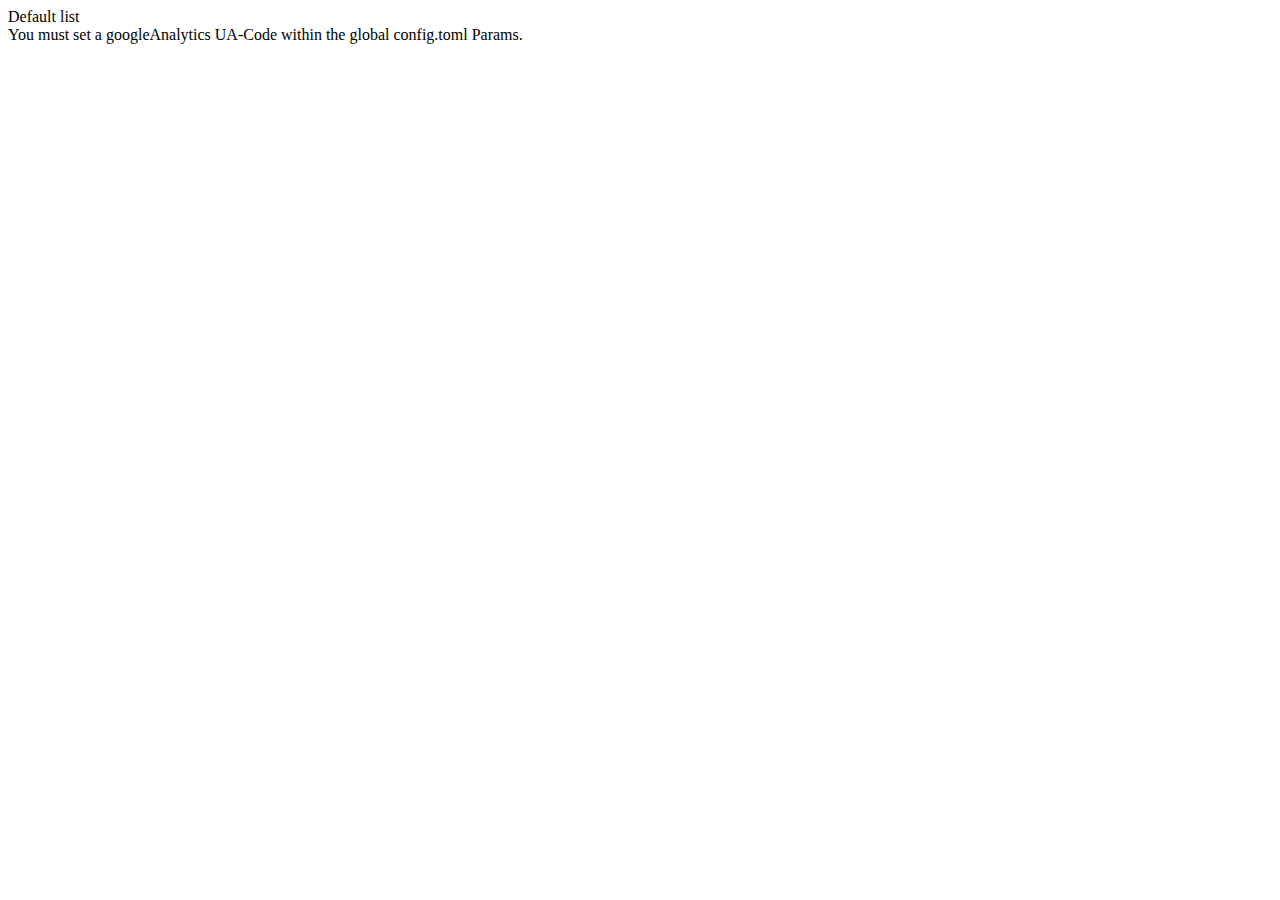
==== docs/categories/index.html @ 2949e947 "build #1" ====
<!DOCTYPE html>



<html amp lang="en-us" class="no-js">
<head>
    <title>Categories</title>
    <meta charset="utf-8">

    <script async custom-element="amp-accordion" src="https://cdn.ampproject.org/v0/amp-accordion-0.1.js"></script><script async custom-element="amp-ad" src="https://cdn.ampproject.org/v0/amp-ad-0.1.js"></script><script async custom-element="amp-analytics" src="https://cdn.ampproject.org/v0/amp-analytics-0.1.js"></script><script async custom-element="amp-carousel" src="https://cdn.ampproject.org/v0/amp-carousel-0.1.js"></script><script async custom-element="amp-iframe" src="https://cdn.ampproject.org/v0/amp-iframe-0.1.js"></script><script async custom-element="amp-app-banner" src="https://cdn.ampproject.org/v0/amp-app-banner-0.1.js"></script><script async custom-element="amp-dynamic-css-classes" src="https://cdn.ampproject.org/v0/amp-dynamic-css-classes-0.1.js"></script><script async custom-element="amp-form" src="https://cdn.ampproject.org/v0/amp-form-0.1.js"></script><script async custom-element="amp-fx-flying-carpet" src="https://cdn.ampproject.org/v0/amp-fx-flying-carpet-0.1.js"></script><script async custom-element="amp-image-lightbox" src="https://cdn.ampproject.org/v0/amp-image-lightbox-0.1.js"></script><script async custom-element="amp-lightbox" src="https://cdn.ampproject.org/v0/amp-lightbox-0.1.js"></script><script async custom-element="amp-sidebar" src="https://cdn.ampproject.org/v0/amp-sidebar-0.1.js"></script><script async custom-element="amp-social-share" src="https://cdn.ampproject.org/v0/amp-social-share-0.1.js"></script><script async custom-element="amp-sticky-ad" src="https://cdn.ampproject.org/v0/amp-sticky-ad-1.0.js"></script><script async custom-element="amp-user-notification" src="https://cdn.ampproject.org/v0/amp-user-notification-0.1.js"></script>

    <script async src="https://cdn.ampproject.org/v0.js"></script>

    
        

<link rel="amp-manifest" href="/amp-manifest.json">

    




    <link rel="canonical" href="http://example.org/categories/">

    <link rel="icon" href="/favicon.png" type="image/png" sizes="144x144">

    <meta name="viewport" content="width=device-width, initial-scale=1, minimum-scale=1">

    
    <link href="http://example.org/categories/index.xml" rel="alternate" type="application/rss+xml" title="My New Hugo Site" />
    <link href="http://example.org/categories/index.xml" rel="feed" type="application/rss+xml" title="My New Hugo Site" />
    

    <meta name="theme-color" content="#112233" />

    
<script type="application/ld+json">
{
    "@context": "http://schema.org",
    "@type": "WebSite",
    "name": "My New Hugo Site",
    "alternateName": "HUGO AMP",
    "url": "http://example.org/"
}
</script>
<script type="application/ld+json">
{
  "@context": "http://schema.org",
  "@type": "Organization",
  "name": "",
  "url": "http://example.org/"
  , "sameAs": [http://www.facebook.com/your-profile http://instagram.com/yourProfile http://www.linkedin.com/in/yourprofile http://plus.google.com/your_profile]
  
  
  
}
</script>
















<script type="application/ld+json">
{
  "@context": "http://schema.org",
  "@type": "BreadcrumbList",
  "itemListElement": [{
        "@type": "ListItem",
        "position": 1,
        "item": {
          "@id": "http://example.org/",
          "name": "home"
        }
    },{
        "@type": "ListItem",
        "position": 2,
        "item": {
          "@id": "http://example.org/categories/",
          "name": "categories"
        }
    }]
}
</script>





    <style amp-boilerplate>body{-webkit-animation:-amp-start 8s steps(1,end) 0s 1 normal both;-moz-animation:-amp-start 8s steps(1,end) 0s 1 normal both;-ms-animation:-amp-start 8s steps(1,end) 0s 1 normal both;animation:-amp-start 8s steps(1,end) 0s 1 normal both}@-webkit-keyframes -amp-start{from{visibility:hidden}to{visibility:visible}}@-moz-keyframes -amp-start{from{visibility:hidden}to{visibility:visible}}@-ms-keyframes -amp-start{from{visibility:hidden}to{visibility:visible}}@-o-keyframes -amp-start{from{visibility:hidden}to{visibility:visible}}@keyframes -amp-start{from{visibility:hidden}to{visibility:visible}}</style><noscript><style amp-boilerplate>body{-webkit-animation:none;-moz-animation:none;-ms-animation:none;animation:none}</style></noscript>
    <style amp-custom>
        .cssClass {
  color: red;
}

    </style>


</head>

<body>






<main>
    Default list
</main>



You must set a googleAnalytics UA-Code within the global config.toml Params.

</body>
</html>
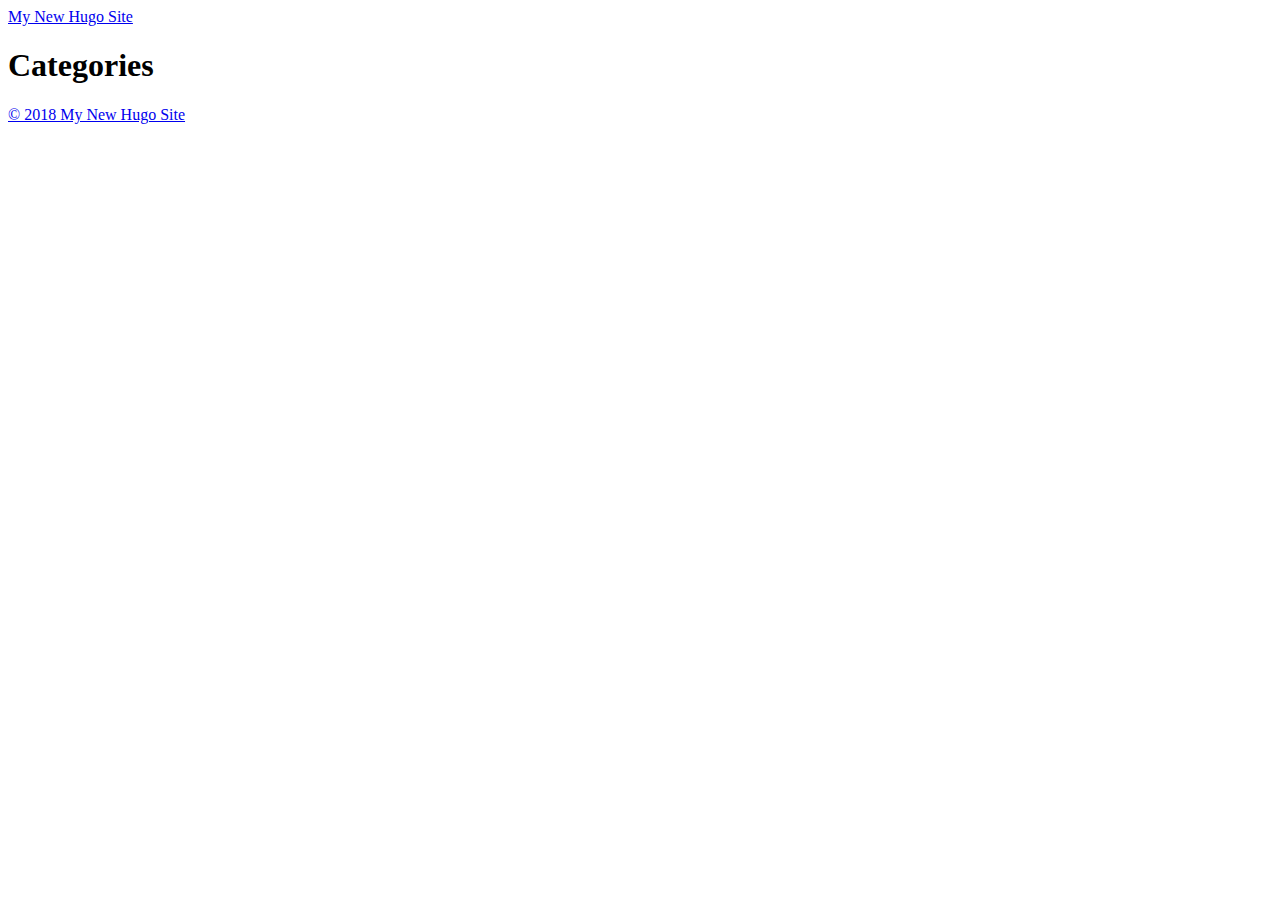
==== commit 4f532473: "build #2" ====
--- a/docs/categories/index.html
+++ b/docs/categories/index.html
@@ -1,63 +1,40 @@
+<!DOCTYPE html>
+<html lang="en-us">
+  <head>
+    <meta charset="utf-8">
+    <meta http-equiv="X-UA-Compatible" content="IE=edge,chrome=1">
+    
+    <title>My New Hugo Site </title>
+    <meta name="HandheldFriendly" content="True">
+    <meta name="MobileOptimized" content="320">
 
-
-<!DOCTYPE html>
-
-
-
-<html amp lang="en-us" class="no-js">
-<head>
-    <title>Categories</title>
-    <meta charset="utf-8">
-
-    <script async custom-element="amp-accordion" src="https://cdn.ampproject.org/v0/amp-accordion-0.1.js"></script><script async custom-element="amp-ad" src="https://cdn.ampproject.org/v0/amp-ad-0.1.js"></script><script async custom-element="amp-analytics" src="https://cdn.ampproject.org/v0/amp-analytics-0.1.js"></script><script async custom-element="amp-carousel" src="https://cdn.ampproject.org/v0/amp-carousel-0.1.js"></script><script async custom-element="amp-iframe" src="https://cdn.ampproject.org/v0/amp-iframe-0.1.js"></script><script async custom-element="amp-app-banner" src="https://cdn.ampproject.org/v0/amp-app-banner-0.1.js"></script><script async custom-element="amp-dynamic-css-classes" src="https://cdn.ampproject.org/v0/amp-dynamic-css-classes-0.1.js"></script><script async custom-element="amp-form" src="https://cdn.ampproject.org/v0/amp-form-0.1.js"></script><script async custom-element="amp-fx-flying-carpet" src="https://cdn.ampproject.org/v0/amp-fx-flying-carpet-0.1.js"></script><script async custom-element="amp-image-lightbox" src="https://cdn.ampproject.org/v0/amp-image-lightbox-0.1.js"></script><script async custom-element="amp-lightbox" src="https://cdn.ampproject.org/v0/amp-lightbox-0.1.js"></script><script async custom-element="amp-sidebar" src="https://cdn.ampproject.org/v0/amp-sidebar-0.1.js"></script><script async custom-element="amp-social-share" src="https://cdn.ampproject.org/v0/amp-social-share-0.1.js"></script><script async custom-element="amp-sticky-ad" src="https://cdn.ampproject.org/v0/amp-sticky-ad-1.0.js"></script><script async custom-element="amp-user-notification" src="https://cdn.ampproject.org/v0/amp-user-notification-0.1.js"></script>
-
-    <script async src="https://cdn.ampproject.org/v0.js"></script>
+    <meta name="viewport" content="width=device-width,minimum-scale=1">
+    <meta name="generator" content="Hugo 0.40.3" />
+    
+    
+      <META NAME="ROBOTS" CONTENT="NOINDEX, NOFOLLOW">
+    
 
     
-        
-
-<link rel="amp-manifest" href="/amp-manifest.json">
+    
+      <link href="/dist/css/app.ab4b67a3ea25990fa8279f3b7ef08b61.css" rel="stylesheet">
+    
 
     
 
-
-
-
-    <link rel="canonical" href="http://example.org/categories/">
-
-    <link rel="icon" href="/favicon.png" type="image/png" sizes="144x144">
-
-    <meta name="viewport" content="width=device-width, initial-scale=1, minimum-scale=1">
+    
+      
+    
 
     
-    <link href="http://example.org/categories/index.xml" rel="alternate" type="application/rss+xml" title="My New Hugo Site" />
-    <link href="http://example.org/categories/index.xml" rel="feed" type="application/rss+xml" title="My New Hugo Site" />
+      <link href="http://example.org/categories/index.xml" rel="alternate" type="application/rss+xml" title="My New Hugo Site" />
+      <link href="http://example.org/categories/index.xml" rel="feed" type="application/rss+xml" title="My New Hugo Site" />
     
 
-    <meta name="theme-color" content="#112233" />
-
-    
-<script type="application/ld+json">
-{
-    "@context": "http://schema.org",
-    "@type": "WebSite",
-    "name": "My New Hugo Site",
-    "alternateName": "HUGO AMP",
-    "url": "http://example.org/"
-}
-</script>
-<script type="application/ld+json">
-{
-  "@context": "http://schema.org",
-  "@type": "Organization",
-  "name": "",
-  "url": "http://example.org/"
-  , "sameAs": [http://www.facebook.com/your-profile http://instagram.com/yourProfile http://www.linkedin.com/in/yourprofile http://plus.google.com/your_profile]
-  
-  
-  
-}
-</script>
+    <meta property="og:title" content="Categories" />
+<meta property="og:description" content="" />
+<meta property="og:type" content="website" />
+<meta property="og:url" content="http://example.org/categories/" />
 
 
 
@@ -72,59 +49,89 @@
 
 
 
+<meta itemprop="name" content="Categories">
+<meta itemprop="description" content="">
 
+<meta name="twitter:card" content="summary"/>
+<meta name="twitter:title" content="Categories"/>
+<meta name="twitter:description" content=""/>
 
-<script type="application/ld+json">
-{
-  "@context": "http://schema.org",
-  "@type": "BreadcrumbList",
-  "itemListElement": [{
-        "@type": "ListItem",
-        "position": 1,
-        "item": {
-          "@id": "http://example.org/",
-          "name": "home"
-        }
-    },{
-        "@type": "ListItem",
-        "position": 2,
-        "item": {
-          "@id": "http://example.org/categories/",
-          "name": "categories"
-        }
-    }]
-}
-</script>
+  </head>
 
+  <body class="ma0 avenir bg-near-white">
 
+    
 
-
-
-    <style amp-boilerplate>body{-webkit-animation:-amp-start 8s steps(1,end) 0s 1 normal both;-moz-animation:-amp-start 8s steps(1,end) 0s 1 normal both;-ms-animation:-amp-start 8s steps(1,end) 0s 1 normal both;animation:-amp-start 8s steps(1,end) 0s 1 normal both}@-webkit-keyframes -amp-start{from{visibility:hidden}to{visibility:visible}}@-moz-keyframes -amp-start{from{visibility:hidden}to{visibility:visible}}@-ms-keyframes -amp-start{from{visibility:hidden}to{visibility:visible}}@-o-keyframes -amp-start{from{visibility:hidden}to{visibility:visible}}@keyframes -amp-start{from{visibility:hidden}to{visibility:visible}}</style><noscript><style amp-boilerplate>body{-webkit-animation:none;-moz-animation:none;-ms-animation:none;animation:none}</style></noscript>
-    <style amp-custom>
-        .cssClass {
-  color: red;
-}
-
-    </style>
-
-
-</head>
-
-<body>
+  
+  
+  <header class="cover bg-top" style="background-image: url('http://example.org/images/gohugo-default-sample-hero-image.jpg');">
+    <div class="bg-black-60">
+      <nav class="pv3 ph3 ph4-ns" role="navigation">
+  <div class="flex-l justify-between items-center center">
+    <a href="http://example.org/" class="f3 fw2 hover-white no-underline white-90 dib">
+      My New Hugo Site
+    </a>
+    <div class="flex-l items-center">
+      
+      
 
 
 
 
 
 
-<main>
-    Default list
-</main>
+
+
+    </div>
+  </div>
+</nav>
+
+      <div class="tc-l pv4 pv6-l ph3 ph4-ns">
+        <h1 class="f2 f-subheadline-l fw2 white-90 mb0 lh-title">
+          Categories
+        </h1>
+        
+      </div>
+    </div>
+  </header>
+
+
+    <main class="pb7" role="main">
+      
+    
+  <article class="cf pa3 pa4-m pa4-l">
+    <div class="measure-wide-l center f4 lh-copy nested-copy-line-height nested-links nested-img mid-gray">
+      
+    </div>
+  </article>
+  <div class="mw8 center">
+    <section class="ph4">
+      
+    </section>
+  </div>
+
+    </main>
+    <footer class="bg-near-black bottom-0 w-100 pa3" role="contentinfo">
+  <div class="flex justify-between">
+  <a class="f4 fw4 hover-white no-underline white-70 dn dib-ns pv2 ph3" href="http://example.org/" >
+    &copy; 2018 My New Hugo Site
+  </a>
+  
 
 
 
-You must set a googleAnalytics UA-Code within the global config.toml Params.
 
-</body>
+
+
+
+
+  </div>
+</footer>
+
+    
+
+  <script src="/dist/js/app.3fc0f988d21662902933.js"></script>
+
+
+  </body>
 </html>
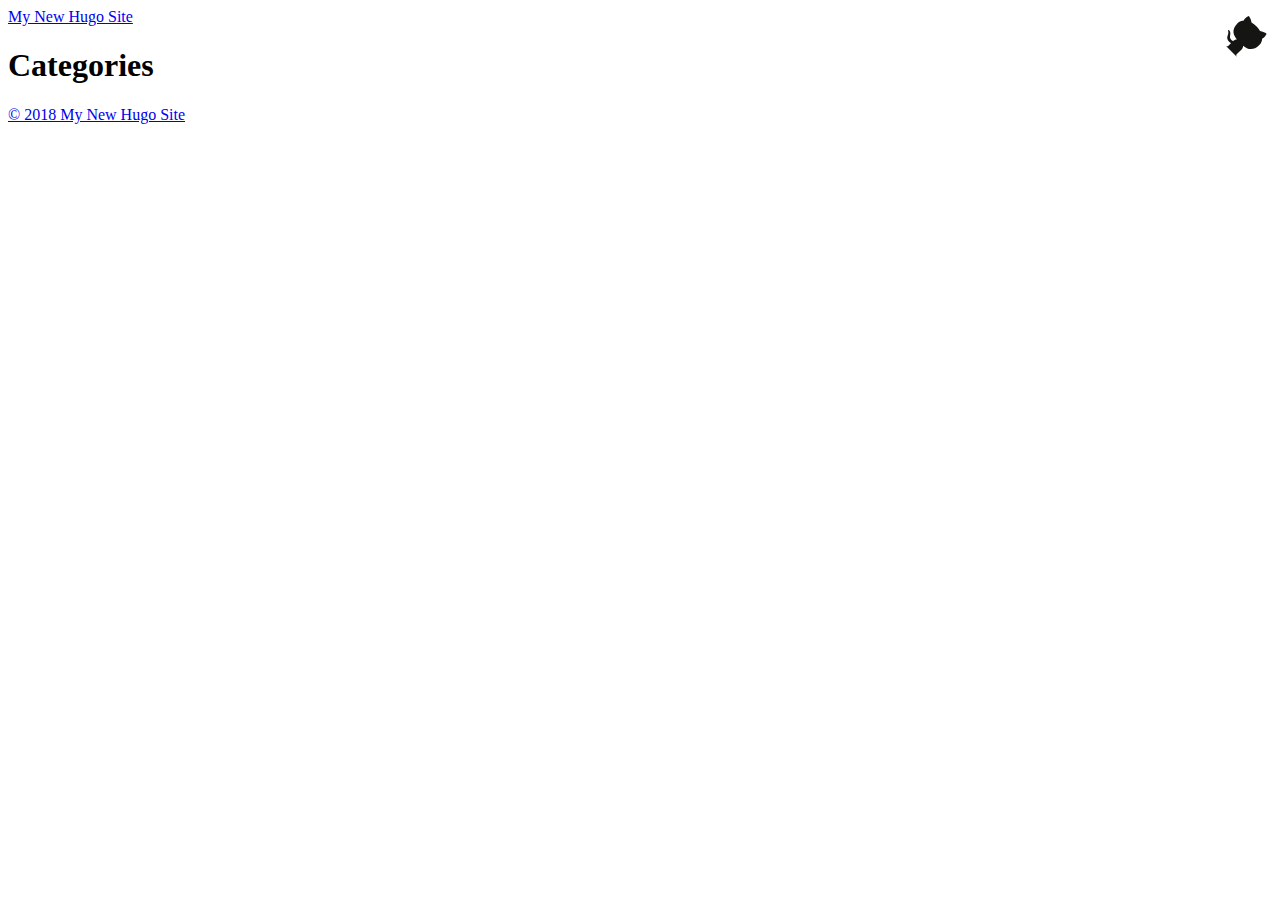
==== commit ae8403a2: "build #5" ====
--- a/docs/categories/index.html
+++ b/docs/categories/index.html
@@ -17,7 +17,7 @@
 
     
     
-      <link href="/dist/css/app.ab4b67a3ea25990fa8279f3b7ef08b61.css" rel="stylesheet">
+      <link href="/supreme-parakeet/dist/css/app.ab4b67a3ea25990fa8279f3b7ef08b61.css" rel="stylesheet">
     
 
     
@@ -27,14 +27,14 @@
     
 
     
-      <link href="http://example.org/categories/index.xml" rel="alternate" type="application/rss+xml" title="My New Hugo Site" />
-      <link href="http://example.org/categories/index.xml" rel="feed" type="application/rss+xml" title="My New Hugo Site" />
+      <link href="https://chpmnrssll.github.io/supreme-parakeet/categories/index.xml" rel="alternate" type="application/rss+xml" title="My New Hugo Site" />
+      <link href="https://chpmnrssll.github.io/supreme-parakeet/categories/index.xml" rel="feed" type="application/rss+xml" title="My New Hugo Site" />
     
 
     <meta property="og:title" content="Categories" />
 <meta property="og:description" content="" />
 <meta property="og:type" content="website" />
-<meta property="og:url" content="http://example.org/categories/" />
+<meta property="og:url" content="https://chpmnrssll.github.io/supreme-parakeet/categories/" />
 
 
 
@@ -61,14 +61,22 @@
   <body class="ma0 avenir bg-near-white">
 
     
+<style>.github-corner:hover .octo-arm{animation: octocat-wave 560ms ease-in-out}@keyframes octocat-wave{0%, 100%{transform: rotate(0)}20%, 60%{transform: rotate(-25deg)}40%, 80%{transform: rotate(10deg)}}@media (max-width: 500px){.github-corner:hover .octo-arm{animation: none}.github-corner .octo-arm{animation: octocat-wave 560ms ease-in-out}.github-corner-text{display: none;}.github-corner svg{height: 50px; width: 50px;}}</style>
+<a class="github-corner" target="_blank" href="https://github.com/chpmnrssll/supreme-parakeet">
+  <svg width="100" height="100" viewbox="0 0 250 250" style="fill:#fff; color:#151513; position: absolute; top: 0; border: 0; right: 0;">
+    <path d="M0,0 L115,115 L130,115 L142,142 L250,250 L250,0 Z"></path>
+    <path d="M128.3,109.0 C113.8,99.7 119.0,89.6 119.0,89.6 C122.0,82.7 120.5,78.6 120.5,78.6 C119.2,72.0 123.4,76.3 123.4,76.3 C127.3,80.9 125.5,87.3 125.5,87.3 C122.9,97.6 130.6,101.9 134.4,103.2" fill="currentColor" style="transform-origin: 130px 106px;" class="octo-arm"></path><path d="M115.0,115.0 C114.9,115.1 118.7,116.5 119.8,115.4 L133.7,101.6 C136.9,99.2 139.9,98.4 142.2,98.6 C133.8,88.0 127.5,74.4 143.8,58.0 C148.5,53.4 154.0,51.2 159.7,51.0 C160.3,49.4 163.2,43.6 171.4,40.1 C171.4,40.1 176.1,42.5 178.8,56.2 C183.1,58.6 187.2,61.8 190.9,65.4 C194.5,69.0 197.7,73.2 200.1,77.6 C213.8,80.2 216.3,84.9 216.3,84.9 C212.7,93.1 206.9,96.0 205.4,96.6 C205.1,102.4 203.0,107.8 198.3,112.5 C181.9,128.9 168.3,122.5 157.7,114.1 C157.9,116.9 156.7,120.9 152.7,124.9 L141.0,136.5 C139.8,137.7 141.6,141.9 141.8,141.8 Z" fill="currentColor" class="octo-body"></path>
+    <text class="github-corner-text" text-anchor="middle" x="175" y="25" transform="rotate(45)" font-size="30" font-weight="bold">Fork me on Github</text>
+  </svg>
+</a>
 
   
   
-  <header class="cover bg-top" style="background-image: url('http://example.org/images/gohugo-default-sample-hero-image.jpg');">
+  <header class="cover bg-top" style="background-image: url('https://chpmnrssll.github.io/supreme-parakeet/images/gohugo-default-sample-hero-image.jpg');">
     <div class="bg-black-60">
       <nav class="pv3 ph3 ph4-ns" role="navigation">
   <div class="flex-l justify-between items-center center">
-    <a href="http://example.org/" class="f3 fw2 hover-white no-underline white-90 dib">
+    <a href="https://chpmnrssll.github.io/supreme-parakeet/" class="f3 fw2 hover-white no-underline white-90 dib">
       My New Hugo Site
     </a>
     <div class="flex-l items-center">
@@ -113,7 +121,7 @@
     </main>
     <footer class="bg-near-black bottom-0 w-100 pa3" role="contentinfo">
   <div class="flex justify-between">
-  <a class="f4 fw4 hover-white no-underline white-70 dn dib-ns pv2 ph3" href="http://example.org/" >
+  <a class="f4 fw4 hover-white no-underline white-70 dn dib-ns pv2 ph3" href="https://chpmnrssll.github.io/supreme-parakeet/" >
     &copy; 2018 My New Hugo Site
   </a>
   
@@ -130,7 +138,7 @@
 
     
 
-  <script src="/dist/js/app.3fc0f988d21662902933.js"></script>
+  <script src="/supreme-parakeet/dist/js/app.3fc0f988d21662902933.js"></script>
 
 
   </body>
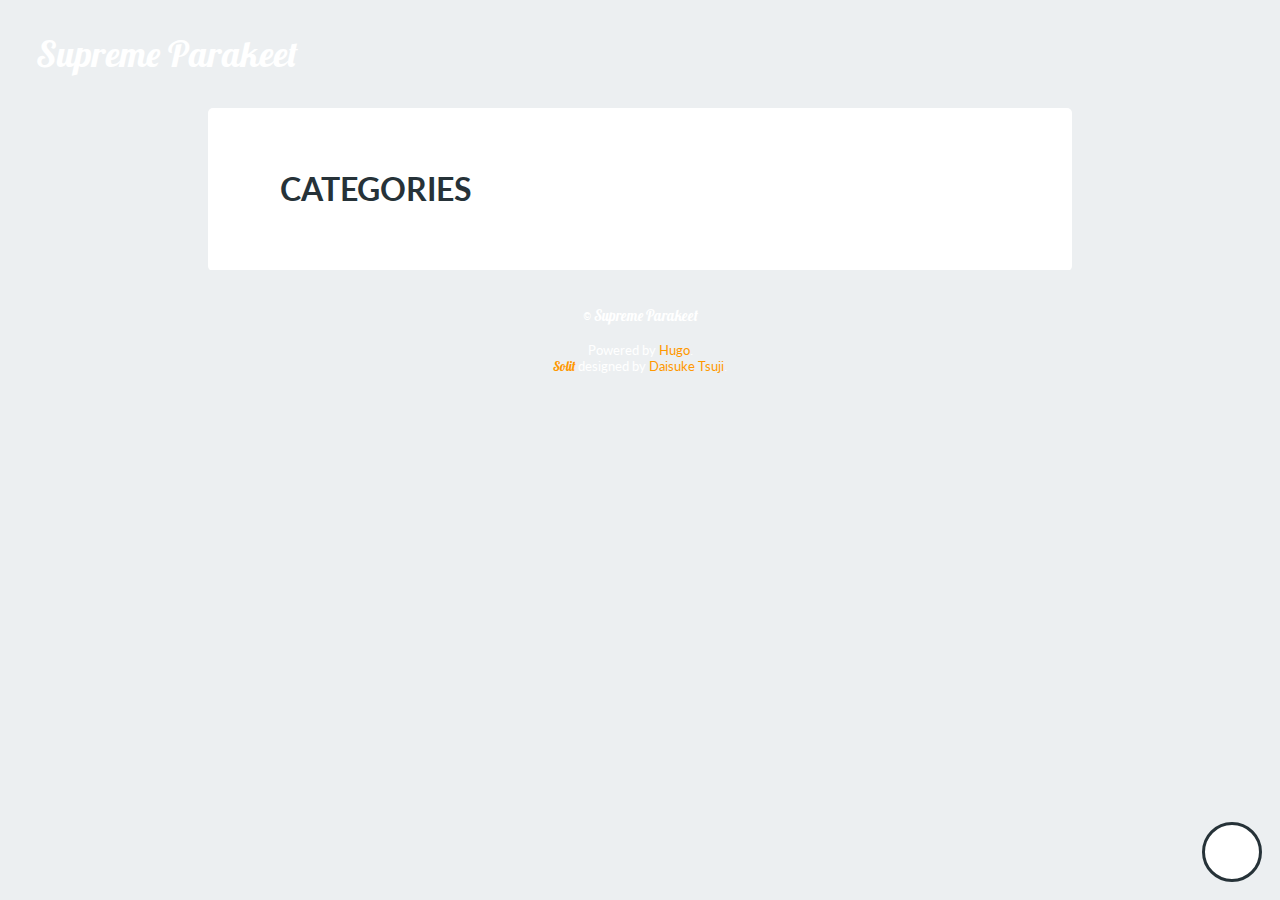
==== commit 9ff31e95: "build #7" ====
--- a/docs/categories/index.html
+++ b/docs/categories/index.html
@@ -1,145 +1,87 @@
 <!DOCTYPE html>
-<html lang="en-us">
+<html ⚡>
   <head>
     <meta charset="utf-8">
-    <meta http-equiv="X-UA-Compatible" content="IE=edge,chrome=1">
+<meta name="pinterest" content="nopin">
+<meta name="viewport" content="width=device-width,minimum-scale=1,initial-scale=1">
+<meta name="theme-color" content="#263238">
+
+<meta name="generator" content="Hugo 0.40.3" />
+
+<link rel="apple-touch-icon" href="https://chpmnrssll.github.io/supreme-parakeet/images/logo.png">
+<link rel="alternate" type="application/rss+xml" title="RSS" href="https://chpmnrssll.github.io/supreme-parakeet/categories/index.xml">
+
+<link rel="canonical" href="https://chpmnrssll.github.io/supreme-parakeet/categories/">
+
+
     
-    <title>My New Hugo Site </title>
-    <meta name="HandheldFriendly" content="True">
-    <meta name="MobileOptimized" content="320">
-
-    <meta name="viewport" content="width=device-width,minimum-scale=1">
-    <meta name="generator" content="Hugo 0.40.3" />
+    <link href="https://fonts.googleapis.com/css?family=Lobster|Lato:400,700" rel="stylesheet">
+    
+    <title>Categories - Supreme Parakeet</title>
+    <style amp-boilerplate>body{-webkit-animation:-amp-start 8s steps(1,end) 0s 1 normal both;-moz-animation:-amp-start 8s steps(1,end) 0s 1 normal both;-ms-animation:-amp-start 8s steps(1,end) 0s 1 normal both;animation:-amp-start 8s steps(1,end) 0s 1 normal both}@-webkit-keyframes -amp-start{from{visibility:hidden}to{visibility:visible}}@-moz-keyframes -amp-start{from{visibility:hidden}to{visibility:visible}}@-ms-keyframes -amp-start{from{visibility:hidden}to{visibility:visible}}@-o-keyframes -amp-start{from{visibility:hidden}to{visibility:visible}}@keyframes -amp-start{from{visibility:hidden}to{visibility:visible}}</style><noscript><style amp-boilerplate>body{-webkit-animation:none;-moz-animation:none;-ms-animation:none;animation:none}</style></noscript>
+    <script async src="https://cdn.ampproject.org/v0.js"></script>
     
     
-      <META NAME="ROBOTS" CONTENT="NOINDEX, NOFOLLOW">
+    
+    <style amp-custom>
+      html { font-size: 18px;}@media (max-width: 768px) { html { font-size: 15px; }}body { font-family: Lato,'Hiragino Kaku Gothic Pro',メイリオ,Meiryo,sans-serif; font-size: inherit; margin: 0; color: #263238; background-color: #eceff1; background-image: url(https://chpmnrssll.github.io/supreme-parakeet/images/roadSunsetMountains.svg); background-size: cover; background-position: top center; background-repeat: no-repeat; background-attachment: fixed;}html, body { margin: 0;}a { color: #ff9800; text-decoration: none;}p { margin: 0;}ul,ol { margin: 0; padding: 0;}h1, h2, h3, h4, h5, h6 { margin: 0; font-weight: 700;}h1 { font-size: 1.8rem; line-height: 2rem; margin: 1.5rem 0; }h2 { font-size: 1.4rem; line-height: 2rem; margin: 1.5rem 0; }h3 { font-size: 1.2rem; line-height: 1.5rem; margin: 1.5rem 0; }h4, h5, h6 { font-size: 1rem; line-height: 1.5rem; margin: 1.5rem 0; }.clearfix::after { content: ''; display: block; clear: both;}.content-inner { padding: 2rem 4rem;}.content-inner.thin { padding-top: 1rem; padding-bottom: 1rem;}@media (max-width: 768px) { .content-inner { padding: 2rem; }}.l-header { padding: 2rem; padding-bottom: 2rem;}.l-footer { font-size: .8rem; text-align: center; color: #fff;}.l-footer aside { margin-top: 1rem; font-size: .7rem;}main { display: block; max-width: 48rem; margin: 0 auto;}.l-container { background-color: #fff; border-radius: 5px;}@media (max-width: 768px) { .l-container { border-radius: 0; }}.p-page-title { border-bottom: 1px solid #eceff1; text-transform: uppercase;}.p-paginator { margin-bottom: 1.5rem;}.p-paginator a { display: block; width: 3rem; height: 3rem; background-position: center; background-size: contain;}.p-paginator a.prev { background-image: url(https://chpmnrssll.github.io/supreme-parakeet/images/icon-arrow-left-inverse.png); }.p-paginator a.next { background-image: url(https://chpmnrssll.github.io/supreme-parakeet/images/icon-arrow-right-inverse.png); float: right; }.p-nav { position: absolute; top: 2rem; right: 2rem;}@media (max-width: 768px) { .p-nav { position: static; text-align: center; }}.p-nav ul { list-style: none;}.p-nav li { display: inline-block; margin-left: .5rem;}@media (max-width: 768px) { .p-nav li { margin: 0 .5rem; }}.p-nav a { display: inline-block; color: #fff; line-height: 2rem; font-weight: 700; font-size: .8rem; text-transform: uppercase;}.p-movetop { position: fixed; right: 1rem; bottom: 1rem; width: 3rem; height: 3rem; background-color: #fff; border: 3px solid #263238; background-image: url(https://chpmnrssll.github.io/supreme-parakeet/images/icon-arrow-up.png); background-position: center; background-size: 1.5rem; background-repeat: no-repeat; border-radius: 50%; display: block;}.p-logo { color: #fff;}@media (max-width: 768px) { .p-logo { margin: 0 auto; margin-bottom: 1rem; text-align: center; }}.p-logo a { display: inline-block; font-size: 2rem; line-height: 2rem; color: #fff;}.h-logo { font-family: Lobster, cursive;}.p-share { min-width: 100%;}.p-share .share-inner { display: table; table-layout: fixed; width: 100%;}.p-share a { display: table-cell; text-align: center; font-weight: 700; font-size: .8rem; padding: .75rem 0; color: #fff;}.p-share a.ht { background-color: #00a4de; }.p-share a.fb { background-color: #3b5998; }.p-share a.tw { background-color: #1da1f2; }.p-share a.gp { background-color: #dd4b39; }.p-share a.ln { background-color: #00c300; }.p-share a.ht::before { content: 'Hatena'; }.p-share a.fb::before { content: 'Facebook'; }.p-share a.tw::before { content: 'Twitter'; }.p-share a.gp::before { content: 'Google+'; }.p-share a.ln::before { content: 'LINE'; }.p-crumb { margin-bottom: 1.5rem; font-size: .8rem; list-style: none; text-overflow: ellipsis; overflow: hidden; white-space: nowrap;}.p-crumb:last-child { margin-bottom: 0;}.p-crumb li { display: inline;}.p-crumb li::after { content: '/'; margin: 0 .25rem;}.p-crumb li:last-child::after { content: ''; }.p-crumb li i { width: 1rem; height: 1rem;}.p-facts { margin-bottom: 1rem;}.p-facts:last-child { margin-bottom: 0;}.p-facts,.p-facts ul { list-style: none; text-transform: uppercase;}.p-facts li { display: inline-block; margin-right: 1rem; line-height: 1.25rem; font-size: .8rem; font-weight: 700;}.p-facts li li { margin-right: .25rem;}.p-facts li li::after { content: ',';}.p-facts li li:last-child::after { content: '';}.p-facts header { margin-bottom: .5rem;}.p-facts header a { color: #263238; text-decoration: underline;}.p-terms { list-style: none;}.p-terms>li { border-bottom: 1px solid #eceff1;}.p-terms>li:last-child { border-bottom: none;}.p-terms .terms-title { margin: 0; text-transform: uppercase;}section>header { position: relative; text-align: center; font-weight: 700; font-size: .8rem; text-transform: uppercase; padding: 1rem 0; background-color: #263238; color: #fff; letter-spacing: 3px;}.p-articles { list-style: none;}.p-articles>li { border-bottom: 1px solid #eceff1;}.p-articles li:last-child { margin-bottom: 0; border-bottom: none; }article { word-break: break-word;}article .title { position: relative; margin: 0; margin-bottom: .5rem; color: #000; font-size: 1.4rem; font-weight: 700;}article .title a { color: #000;}article .summary { margin-bottom: 2.5rem;}article .readmore { text-align: right;}article .readmore a { display: inline-block; color: #263238; line-height: 1.5rem; font-weight: 700; font-size: .8rem;}article .readmore a::after { content: ''; display: block; float: right; width: 1.5rem; height: 1.5rem; margin-left: .5rem; background-image: url(https://chpmnrssll.github.io/supreme-parakeet/images/icon-arrow-right.png); background-position: center; background-size: contain;}article .thumbnail { display: block; height: 12rem; background-position: center; background-size: cover; background-image: url(https://chpmnrssll.github.io/supreme-parakeet/images/forestSun.svg);}@media (max-width: 768px) { article .thumbnail { height: 10rem; }}article .article-footer { background-color: #eceff1;}article.li.sm .thumbnail { float: right; width: 8rem; height: 5rem; margin-left: 1.5rem; margin-bottom: 0;}@media (max-width: 768px) { article.li.sm .thumbnail { float: none; width: auto; margin: 0; margin-bottom: 1rem; }}article.li.sm .article-header { margin-bottom: 0;}.article-body h2 { padding: 1rem 0; border-bottom: 2px solid #eceff1;}.article-body h2:first-child { margin-top: 0; }.article-body h3 { color: #00acc1;}.article-body h4 { border-left: solid .25rem #00acc1; padding: 0 .5rem;}.article-body p { margin: 1.5rem 0; line-height: 1.5rem;}.article-body a { text-decoration: underline;}.article-body ul,.article-body ol { padding-left: 1.5rem;}.article-body code { display: inline-block; font-family: Menlo, consolas, monospace; background-color: #eceff1; font-size: .8rem; padding: 0 .5rem; line-height: 1.5rem;}.article-body pre { margin: 1.5rem 0; padding: 1.5rem; font-size: .8rem; background-color: #263238; color: #fff; overflow: auto;}.article-body pre code { background-color: transparent;}.article-body blockquote { margin: 1.5rem 0; padding: .5rem 0; font-size: .8rem; border-top: 1px solid #eceff1; border-bottom: 1px solid #eceff1; color: #607d8b;}.article-body blockquote p { margin: .5rem 0; line-height: 1rem;}.article-body strong { box-shadow: 0 -.5rem 0 0 #ffd54f inset;}.article-body em { font-style: normal; font-weight: 700; color: #e91e63;}.article-body figure { margin: 1.5rem -4rem; }.article-body figure.left,.article-body figure.right { width: 15rem; height: 12rem; margin-top: 0; margin-left: 0; margin-right: 0;}.article-body figure.left { float: left; margin-right: 1rem; margin-left: -4rem; }.article-body figure.right { float: right; margin-left: 1rem; margin-right: -4rem; }@media (max-width: 768px) { .article-body figure { margin: 0 -2rem; } .article-body figure.left, .article-body figure.right { float: none; margin: 0 -2rem; width: auto; height: auto; }}.article-body figcaption { padding: .5rem 0; font-size: .8rem; text-align: center;}.article-body figcaption a { color: #263238;}i { width: 1.5em; height: 1.5em; background-position: center; background-size: contain; background-repeat: no-repeat; float: left;}i.inline { margin-right: .5em;}i.calendar { background-image: url(https://chpmnrssll.github.io/supreme-parakeet/images/icon-calendar.svg); }i.cursor { background-image: url(https://chpmnrssll.github.io/supreme-parakeet/images/icon-cursor.svg); }i.clip { background-image: url(https://chpmnrssll.github.io/supreme-parakeet/images/icon-clip.svg); }i.home { background-image: url(https://chpmnrssll.github.io/supreme-parakeet/images/icon-home.svg); }
+      
+
+      
+
+      
+      
+    </style>
+  </head>
+
+  <body>
+    
+    
     
 
+    <header class="l-header">
+      <div class="h-logo p-logo">
+        <a href="https://chpmnrssll.github.io/supreme-parakeet/" class="h-logo">Supreme Parakeet</a>
+      </div>
+      <nav class="p-nav">
+    <ul>
+        
+        
+        
+    </ul>
+</nav>
+    </header>
+
+    <main>
+      
+<div class="l-container">
+  <header class="p-page-title">
+    <div class="content-inner">
+      <h1 class="title">Categories</h1>
+    </div>
+  </header>
+
+  <ul class="p-terms">
     
     
-      <link href="/supreme-parakeet/dist/css/app.ab4b67a3ea25990fa8279f3b7ef08b61.css" rel="stylesheet">
-    
+  </ul>
+</div>
+
+    </main>
 
     
 
-    
-      
-    
+    <footer class="l-footer">
+      <div class="content-inner">
+        <p><span class="h-logo">&copy; Supreme Parakeet</span></p>
+        <aside>
+          <p>Powered by <a href="https://gohugo.io/">Hugo</a>.</p>
+          <p><a href="https://github.com/dim0627/hugo_theme_solit" class="h-logo">Solit</a> designed by <a href="http://yet.unresolved.xyz/">Daisuke Tsuji</a>.</p>
+        </aside>
+      </div>
+    </footer>
 
-    
-      <link href="https://chpmnrssll.github.io/supreme-parakeet/categories/index.xml" rel="alternate" type="application/rss+xml" title="My New Hugo Site" />
-      <link href="https://chpmnrssll.github.io/supreme-parakeet/categories/index.xml" rel="feed" type="application/rss+xml" title="My New Hugo Site" />
-    
-
-    <meta property="og:title" content="Categories" />
-<meta property="og:description" content="" />
-<meta property="og:type" content="website" />
-<meta property="og:url" content="https://chpmnrssll.github.io/supreme-parakeet/categories/" />
-
-
-
-
-
-
-
-
-
-
-
-
-
-
-<meta itemprop="name" content="Categories">
-<meta itemprop="description" content="">
-
-<meta name="twitter:card" content="summary"/>
-<meta name="twitter:title" content="Categories"/>
-<meta name="twitter:description" content=""/>
-
-  </head>
-
-  <body class="ma0 avenir bg-near-white">
-
-    
-<style>.github-corner:hover .octo-arm{animation: octocat-wave 560ms ease-in-out}@keyframes octocat-wave{0%, 100%{transform: rotate(0)}20%, 60%{transform: rotate(-25deg)}40%, 80%{transform: rotate(10deg)}}@media (max-width: 500px){.github-corner:hover .octo-arm{animation: none}.github-corner .octo-arm{animation: octocat-wave 560ms ease-in-out}.github-corner-text{display: none;}.github-corner svg{height: 50px; width: 50px;}}</style>
-<a class="github-corner" target="_blank" href="https://github.com/chpmnrssll/supreme-parakeet">
-  <svg width="100" height="100" viewbox="0 0 250 250" style="fill:#fff; color:#151513; position: absolute; top: 0; border: 0; right: 0;">
-    <path d="M0,0 L115,115 L130,115 L142,142 L250,250 L250,0 Z"></path>
-    <path d="M128.3,109.0 C113.8,99.7 119.0,89.6 119.0,89.6 C122.0,82.7 120.5,78.6 120.5,78.6 C119.2,72.0 123.4,76.3 123.4,76.3 C127.3,80.9 125.5,87.3 125.5,87.3 C122.9,97.6 130.6,101.9 134.4,103.2" fill="currentColor" style="transform-origin: 130px 106px;" class="octo-arm"></path><path d="M115.0,115.0 C114.9,115.1 118.7,116.5 119.8,115.4 L133.7,101.6 C136.9,99.2 139.9,98.4 142.2,98.6 C133.8,88.0 127.5,74.4 143.8,58.0 C148.5,53.4 154.0,51.2 159.7,51.0 C160.3,49.4 163.2,43.6 171.4,40.1 C171.4,40.1 176.1,42.5 178.8,56.2 C183.1,58.6 187.2,61.8 190.9,65.4 C194.5,69.0 197.7,73.2 200.1,77.6 C213.8,80.2 216.3,84.9 216.3,84.9 C212.7,93.1 206.9,96.0 205.4,96.6 C205.1,102.4 203.0,107.8 198.3,112.5 C181.9,128.9 168.3,122.5 157.7,114.1 C157.9,116.9 156.7,120.9 152.7,124.9 L141.0,136.5 C139.8,137.7 141.6,141.9 141.8,141.8 Z" fill="currentColor" class="octo-body"></path>
-    <text class="github-corner-text" text-anchor="middle" x="175" y="25" transform="rotate(45)" font-size="30" font-weight="bold">Fork me on Github</text>
-  </svg>
-</a>
-
-  
-  
-  <header class="cover bg-top" style="background-image: url('https://chpmnrssll.github.io/supreme-parakeet/images/gohugo-default-sample-hero-image.jpg');">
-    <div class="bg-black-60">
-      <nav class="pv3 ph3 ph4-ns" role="navigation">
-  <div class="flex-l justify-between items-center center">
-    <a href="https://chpmnrssll.github.io/supreme-parakeet/" class="f3 fw2 hover-white no-underline white-90 dib">
-      My New Hugo Site
-    </a>
-    <div class="flex-l items-center">
-      
-      
-
-
-
-
-
-
-
-
-    </div>
-  </div>
-</nav>
-
-      <div class="tc-l pv4 pv6-l ph3 ph4-ns">
-        <h1 class="f2 f-subheadline-l fw2 white-90 mb0 lh-title">
-          Categories
-        </h1>
-        
-      </div>
-    </div>
-  </header>
-
-
-    <main class="pb7" role="main">
-      
-    
-  <article class="cf pa3 pa4-m pa4-l">
-    <div class="measure-wide-l center f4 lh-copy nested-copy-line-height nested-links nested-img mid-gray">
-      
-    </div>
-  </article>
-  <div class="mw8 center">
-    <section class="ph4">
-      
-    </section>
-  </div>
-
-    </main>
-    <footer class="bg-near-black bottom-0 w-100 pa3" role="contentinfo">
-  <div class="flex justify-between">
-  <a class="f4 fw4 hover-white no-underline white-70 dn dib-ns pv2 ph3" href="https://chpmnrssll.github.io/supreme-parakeet/" >
-    &copy; 2018 My New Hugo Site
-  </a>
-  
-
-
-
-
-
-
-
-
-  </div>
-</footer>
-
-    
-
-  <script src="/supreme-parakeet/dist/js/app.3fc0f988d21662902933.js"></script>
-
-
+    <a href="#" class="p-movetop" title="ページ上部へ戻る" rel="nofollow"></a>
   </body>
 </html>
+
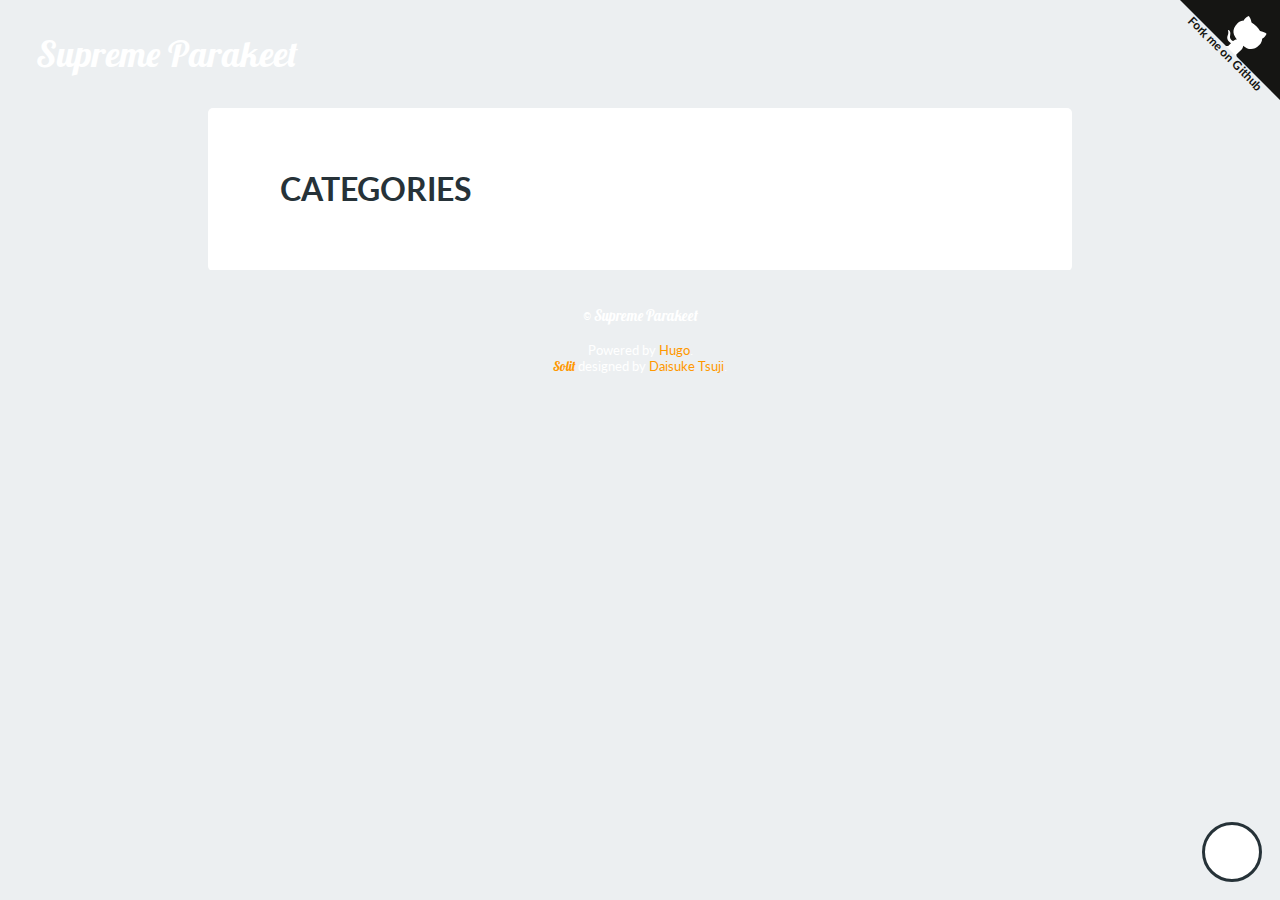
==== commit 0ebd264c: "build #9" ====
--- a/docs/categories/index.html
+++ b/docs/categories/index.html
@@ -27,14 +27,22 @@
       html { font-size: 18px;}@media (max-width: 768px) { html { font-size: 15px; }}body { font-family: Lato,'Hiragino Kaku Gothic Pro',メイリオ,Meiryo,sans-serif; font-size: inherit; margin: 0; color: #263238; background-color: #eceff1; background-image: url(https://chpmnrssll.github.io/supreme-parakeet/images/roadSunsetMountains.svg); background-size: cover; background-position: top center; background-repeat: no-repeat; background-attachment: fixed;}html, body { margin: 0;}a { color: #ff9800; text-decoration: none;}p { margin: 0;}ul,ol { margin: 0; padding: 0;}h1, h2, h3, h4, h5, h6 { margin: 0; font-weight: 700;}h1 { font-size: 1.8rem; line-height: 2rem; margin: 1.5rem 0; }h2 { font-size: 1.4rem; line-height: 2rem; margin: 1.5rem 0; }h3 { font-size: 1.2rem; line-height: 1.5rem; margin: 1.5rem 0; }h4, h5, h6 { font-size: 1rem; line-height: 1.5rem; margin: 1.5rem 0; }.clearfix::after { content: ''; display: block; clear: both;}.content-inner { padding: 2rem 4rem;}.content-inner.thin { padding-top: 1rem; padding-bottom: 1rem;}@media (max-width: 768px) { .content-inner { padding: 2rem; }}.l-header { padding: 2rem; padding-bottom: 2rem;}.l-footer { font-size: .8rem; text-align: center; color: #fff;}.l-footer aside { margin-top: 1rem; font-size: .7rem;}main { display: block; max-width: 48rem; margin: 0 auto;}.l-container { background-color: #fff; border-radius: 5px;}@media (max-width: 768px) { .l-container { border-radius: 0; }}.p-page-title { border-bottom: 1px solid #eceff1; text-transform: uppercase;}.p-paginator { margin-bottom: 1.5rem;}.p-paginator a { display: block; width: 3rem; height: 3rem; background-position: center; background-size: contain;}.p-paginator a.prev { background-image: url(https://chpmnrssll.github.io/supreme-parakeet/images/icon-arrow-left-inverse.png); }.p-paginator a.next { background-image: url(https://chpmnrssll.github.io/supreme-parakeet/images/icon-arrow-right-inverse.png); float: right; }.p-nav { position: absolute; top: 2rem; right: 2rem;}@media (max-width: 768px) { .p-nav { position: static; text-align: center; }}.p-nav ul { list-style: none;}.p-nav li { display: inline-block; margin-left: .5rem;}@media (max-width: 768px) { .p-nav li { margin: 0 .5rem; }}.p-nav a { display: inline-block; color: #fff; line-height: 2rem; font-weight: 700; font-size: .8rem; text-transform: uppercase;}.p-movetop { position: fixed; right: 1rem; bottom: 1rem; width: 3rem; height: 3rem; background-color: #fff; border: 3px solid #263238; background-image: url(https://chpmnrssll.github.io/supreme-parakeet/images/icon-arrow-up.png); background-position: center; background-size: 1.5rem; background-repeat: no-repeat; border-radius: 50%; display: block;}.p-logo { color: #fff;}@media (max-width: 768px) { .p-logo { margin: 0 auto; margin-bottom: 1rem; text-align: center; }}.p-logo a { display: inline-block; font-size: 2rem; line-height: 2rem; color: #fff;}.h-logo { font-family: Lobster, cursive;}.p-share { min-width: 100%;}.p-share .share-inner { display: table; table-layout: fixed; width: 100%;}.p-share a { display: table-cell; text-align: center; font-weight: 700; font-size: .8rem; padding: .75rem 0; color: #fff;}.p-share a.ht { background-color: #00a4de; }.p-share a.fb { background-color: #3b5998; }.p-share a.tw { background-color: #1da1f2; }.p-share a.gp { background-color: #dd4b39; }.p-share a.ln { background-color: #00c300; }.p-share a.ht::before { content: 'Hatena'; }.p-share a.fb::before { content: 'Facebook'; }.p-share a.tw::before { content: 'Twitter'; }.p-share a.gp::before { content: 'Google+'; }.p-share a.ln::before { content: 'LINE'; }.p-crumb { margin-bottom: 1.5rem; font-size: .8rem; list-style: none; text-overflow: ellipsis; overflow: hidden; white-space: nowrap;}.p-crumb:last-child { margin-bottom: 0;}.p-crumb li { display: inline;}.p-crumb li::after { content: '/'; margin: 0 .25rem;}.p-crumb li:last-child::after { content: ''; }.p-crumb li i { width: 1rem; height: 1rem;}.p-facts { margin-bottom: 1rem;}.p-facts:last-child { margin-bottom: 0;}.p-facts,.p-facts ul { list-style: none; text-transform: uppercase;}.p-facts li { display: inline-block; margin-right: 1rem; line-height: 1.25rem; font-size: .8rem; font-weight: 700;}.p-facts li li { margin-right: .25rem;}.p-facts li li::after { content: ',';}.p-facts li li:last-child::after { content: '';}.p-facts header { margin-bottom: .5rem;}.p-facts header a { color: #263238; text-decoration: underline;}.p-terms { list-style: none;}.p-terms>li { border-bottom: 1px solid #eceff1;}.p-terms>li:last-child { border-bottom: none;}.p-terms .terms-title { margin: 0; text-transform: uppercase;}section>header { position: relative; text-align: center; font-weight: 700; font-size: .8rem; text-transform: uppercase; padding: 1rem 0; background-color: #263238; color: #fff; letter-spacing: 3px;}.p-articles { list-style: none;}.p-articles>li { border-bottom: 1px solid #eceff1;}.p-articles li:last-child { margin-bottom: 0; border-bottom: none; }article { word-break: break-word;}article .title { position: relative; margin: 0; margin-bottom: .5rem; color: #000; font-size: 1.4rem; font-weight: 700;}article .title a { color: #000;}article .summary { margin-bottom: 2.5rem;}article .readmore { text-align: right;}article .readmore a { display: inline-block; color: #263238; line-height: 1.5rem; font-weight: 700; font-size: .8rem;}article .readmore a::after { content: ''; display: block; float: right; width: 1.5rem; height: 1.5rem; margin-left: .5rem; background-image: url(https://chpmnrssll.github.io/supreme-parakeet/images/icon-arrow-right.png); background-position: center; background-size: contain;}article .thumbnail { display: block; height: 12rem; background-position: center; background-size: cover; background-image: url(https://chpmnrssll.github.io/supreme-parakeet/images/forestSun.svg);}@media (max-width: 768px) { article .thumbnail { height: 10rem; }}article .article-footer { background-color: #eceff1;}article.li.sm .thumbnail { float: right; width: 8rem; height: 5rem; margin-left: 1.5rem; margin-bottom: 0;}@media (max-width: 768px) { article.li.sm .thumbnail { float: none; width: auto; margin: 0; margin-bottom: 1rem; }}article.li.sm .article-header { margin-bottom: 0;}.article-body h2 { padding: 1rem 0; border-bottom: 2px solid #eceff1;}.article-body h2:first-child { margin-top: 0; }.article-body h3 { color: #00acc1;}.article-body h4 { border-left: solid .25rem #00acc1; padding: 0 .5rem;}.article-body p { margin: 1.5rem 0; line-height: 1.5rem;}.article-body a { text-decoration: underline;}.article-body ul,.article-body ol { padding-left: 1.5rem;}.article-body code { display: inline-block; font-family: Menlo, consolas, monospace; background-color: #eceff1; font-size: .8rem; padding: 0 .5rem; line-height: 1.5rem;}.article-body pre { margin: 1.5rem 0; padding: 1.5rem; font-size: .8rem; background-color: #263238; color: #fff; overflow: auto;}.article-body pre code { background-color: transparent;}.article-body blockquote { margin: 1.5rem 0; padding: .5rem 0; font-size: .8rem; border-top: 1px solid #eceff1; border-bottom: 1px solid #eceff1; color: #607d8b;}.article-body blockquote p { margin: .5rem 0; line-height: 1rem;}.article-body strong { box-shadow: 0 -.5rem 0 0 #ffd54f inset;}.article-body em { font-style: normal; font-weight: 700; color: #e91e63;}.article-body figure { margin: 1.5rem -4rem; }.article-body figure.left,.article-body figure.right { width: 15rem; height: 12rem; margin-top: 0; margin-left: 0; margin-right: 0;}.article-body figure.left { float: left; margin-right: 1rem; margin-left: -4rem; }.article-body figure.right { float: right; margin-left: 1rem; margin-right: -4rem; }@media (max-width: 768px) { .article-body figure { margin: 0 -2rem; } .article-body figure.left, .article-body figure.right { float: none; margin: 0 -2rem; width: auto; height: auto; }}.article-body figcaption { padding: .5rem 0; font-size: .8rem; text-align: center;}.article-body figcaption a { color: #263238;}i { width: 1.5em; height: 1.5em; background-position: center; background-size: contain; background-repeat: no-repeat; float: left;}i.inline { margin-right: .5em;}i.calendar { background-image: url(https://chpmnrssll.github.io/supreme-parakeet/images/icon-calendar.svg); }i.cursor { background-image: url(https://chpmnrssll.github.io/supreme-parakeet/images/icon-cursor.svg); }i.clip { background-image: url(https://chpmnrssll.github.io/supreme-parakeet/images/icon-clip.svg); }i.home { background-image: url(https://chpmnrssll.github.io/supreme-parakeet/images/icon-home.svg); }
       
 
-      
+       .article-bb98eb2ba0ebfe71a3132a0f192c9095 .thumbnail { background-image: url(https://chpmnrssll.github.io/supreme-parakeet/);  } 
 
       
       
     </style>
+    <style>.github-corner:hover .octo-arm{animation: octocat-wave 560ms ease-in-out}@keyframes octocat-wave{0%, 100%{transform: rotate(0)}20%, 60%{transform: rotate(-25deg)}40%, 80%{transform: rotate(10deg)}}@media (max-width: 500px){.github-corner:hover .octo-arm{animation: none}.github-corner .octo-arm{animation: octocat-wave 560ms ease-in-out}.github-corner-text{display: none;}.github-corner svg{height: 50px; width: 50px;}}</style>
   </head>
 
   <body>
+    <a class="github-corner" target="_blank" href="https://github.com/chpmnrssll/supreme-parakeet">
+      <svg width="100" height="100" viewbox="0 0 250 250" style="fill:#151513; color:#fff; position: absolute; top: 0; border: 0; right: 0;">
+        <path d="M0,0 L115,115 L130,115 L142,142 L250,250 L250,0 Z"></path>
+        <path d="M128.3,109.0 C113.8,99.7 119.0,89.6 119.0,89.6 C122.0,82.7 120.5,78.6 120.5,78.6 C119.2,72.0 123.4,76.3 123.4,76.3 C127.3,80.9 125.5,87.3 125.5,87.3 C122.9,97.6 130.6,101.9 134.4,103.2" fill="currentColor" style="transform-origin: 130px 106px;" class="octo-arm"></path><path d="M115.0,115.0 C114.9,115.1 118.7,116.5 119.8,115.4 L133.7,101.6 C136.9,99.2 139.9,98.4 142.2,98.6 C133.8,88.0 127.5,74.4 143.8,58.0 C148.5,53.4 154.0,51.2 159.7,51.0 C160.3,49.4 163.2,43.6 171.4,40.1 C171.4,40.1 176.1,42.5 178.8,56.2 C183.1,58.6 187.2,61.8 190.9,65.4 C194.5,69.0 197.7,73.2 200.1,77.6 C213.8,80.2 216.3,84.9 216.3,84.9 C212.7,93.1 206.9,96.0 205.4,96.6 C205.1,102.4 203.0,107.8 198.3,112.5 C181.9,128.9 168.3,122.5 157.7,114.1 C157.9,116.9 156.7,120.9 152.7,124.9 L141.0,136.5 C139.8,137.7 141.6,141.9 141.8,141.8 Z" fill="currentColor" class="octo-body"></path>
+        <text class="github-corner-text" text-anchor="middle" x="175" y="25" transform="rotate(45)" font-size="30" font-weight="bold">Fork me on Github</text>
+      </svg>
+    </a>
     
     
     
@@ -84,4 +92,3 @@
     <a href="#" class="p-movetop" title="ページ上部へ戻る" rel="nofollow"></a>
   </body>
 </html>
-
